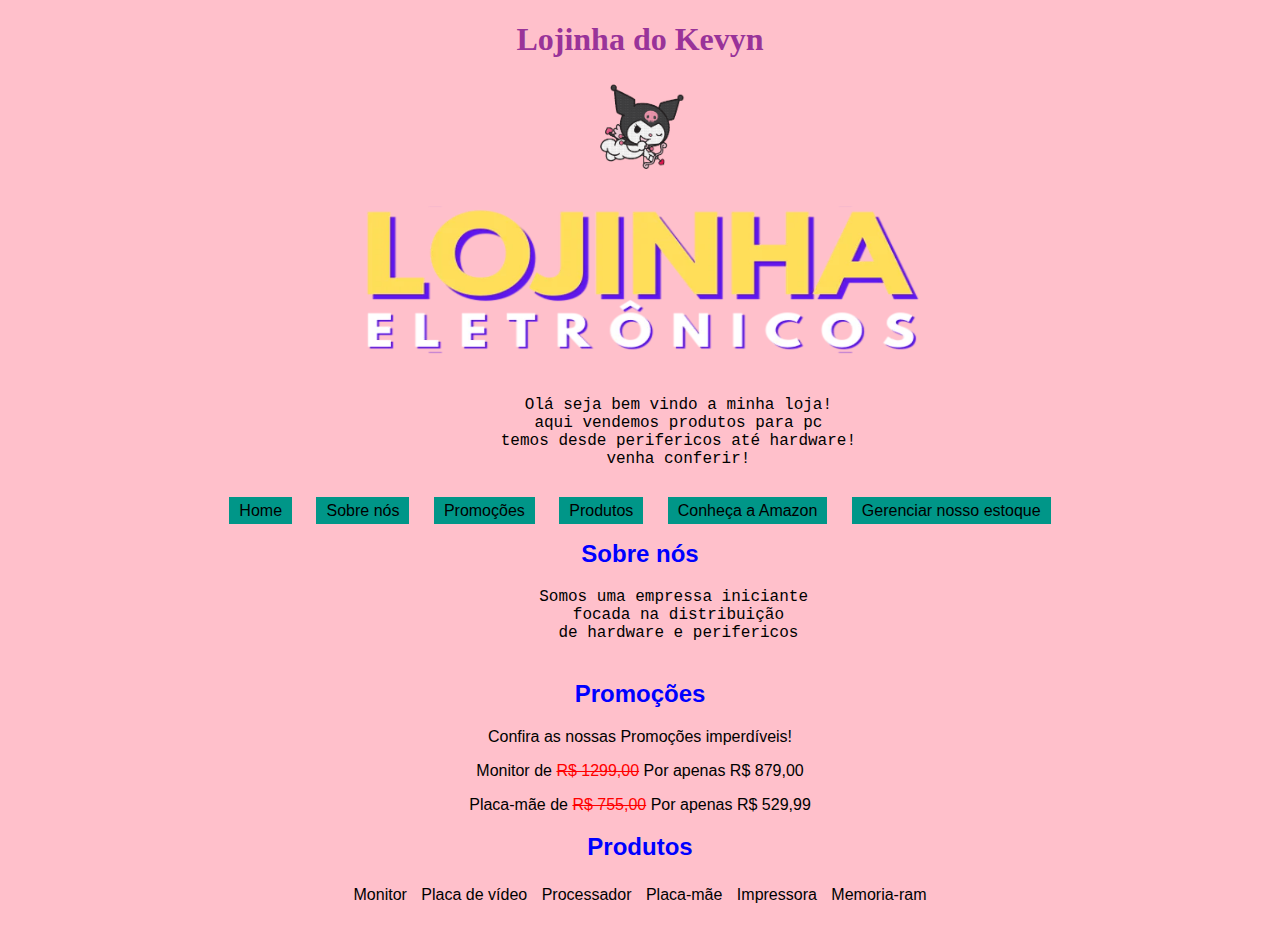
==== index.html @ 07f58fe3 "subi os arquivos do meu site" ====
<!DOCTYPE html>
<html lang="pt-br">
  <head>
    <meta charset="UTF-8" />
    <meta name="viewport" content="width=device-width, initial-scale=1.0" />
    <link rel="icon" type="image/x-icon" href="foto/icon.ico" />
    <title>Lojinha do Kevyn</title>
    <link rel="stylesheet" href="loja.css" />
  </head>
  <body>
    <h1>Lojinha do Kevyn</h1>
    <img src="foto/kuromi.gif" alt="Kuromi" height="100" width="100" />
    <center>
      <img src="foto/lojas.png" alt="Loja" width="600" height="200" />
    </center>
    <pre>
        Olá seja bem vindo a minha loja!
        aqui vendemos produtos para pc
        temos desde perifericos até hardware!
        venha conferir!
    </pre>
    <ul class="menu">
      <li><a href="#top">Home</a></li>
      <li><a href="#sobre-nos">Sobre nós</a></li>
      <li><a href="#promocoes">Promoções</a></li>
      <li><a href="#produtos">Produtos</a></li>
      <li>
        <a href="https://www.amazon.com.br/" target="_blank"
          >Conheça a Amazon</a
        >
      </li>
      <li>
        <a href="estoque.html" target="_blank">Gerenciar nosso estoque</a>
      </li>
    </ul>
    <h2 id="sobre-nos">Sobre nós</h2>
    <pre>
        Somos uma empressa iniciante 
        focada na distribuição
        de hardware e perifericos
    </pre>
    <h2 id="promocoes">Promoções</h2>
    <center><p>Confira as nossas Promoções imperdíveis!</p></center>
    <center>
      <p>
        Monitor de <del style="color: red; font-size: 16px">R$ 1299,00</del> Por
        apenas R$ 879,00
      </p>
    </center>

    <center>
      <p>
        Placa-mãe de
        <del style="color: red; font-size: 16px">R$ 755,00</del> Por apenas R$
        529,99
      </p>
    </center>
    <h2 id="produtos">Produtos</h2>
    <center>
      <ul>
        <li>Monitor</li>
        <li>Placa de vídeo</li>
        <li>Processador</li>
        <li>Placa-mãe</li>
        <li>Impressora</li>
        <li>Memoria-ram</li>
      </ul>
    </center>
  </body>
</html>
---- loja.css ----
body {
  background-color: pink;
  font-family: Arial, sans-serif;
  margin: 0;
  padding: 0;
}

h1 {
  text-align: center;
  color: #993399;
  font-family: Didot, cursive, serif;
}

img {
  display: block;
  margin: 0 auto;
}

pre {
  font-size: 16px;
  color: #000;
  text-align: center;
}

.menu {
  list-style-type: none;
  padding: 0;
  text-align: center;
}

.menu li {
  display: inline;
  margin: 0 10px;
}

.menu li a {
  text-decoration: none;
  font-size: 16px;
  color: #000;
}

.menu li a:hover {
  color: #993399;
}

h2 {
  color: #0000ff;
  text-align: center;
}

#produtos {
  text-align: center;
}

ul {
  list-style: none;
  padding: 0;
}

ul li {
  display: inline-block;
  margin: 5px;
}

ul li a {
  text-decoration: none;
  padding: 5px 10px;
  color: #fff;
  background-color: rgb(0, 150, 136); /* Cor aleatória para destacar os links */
}
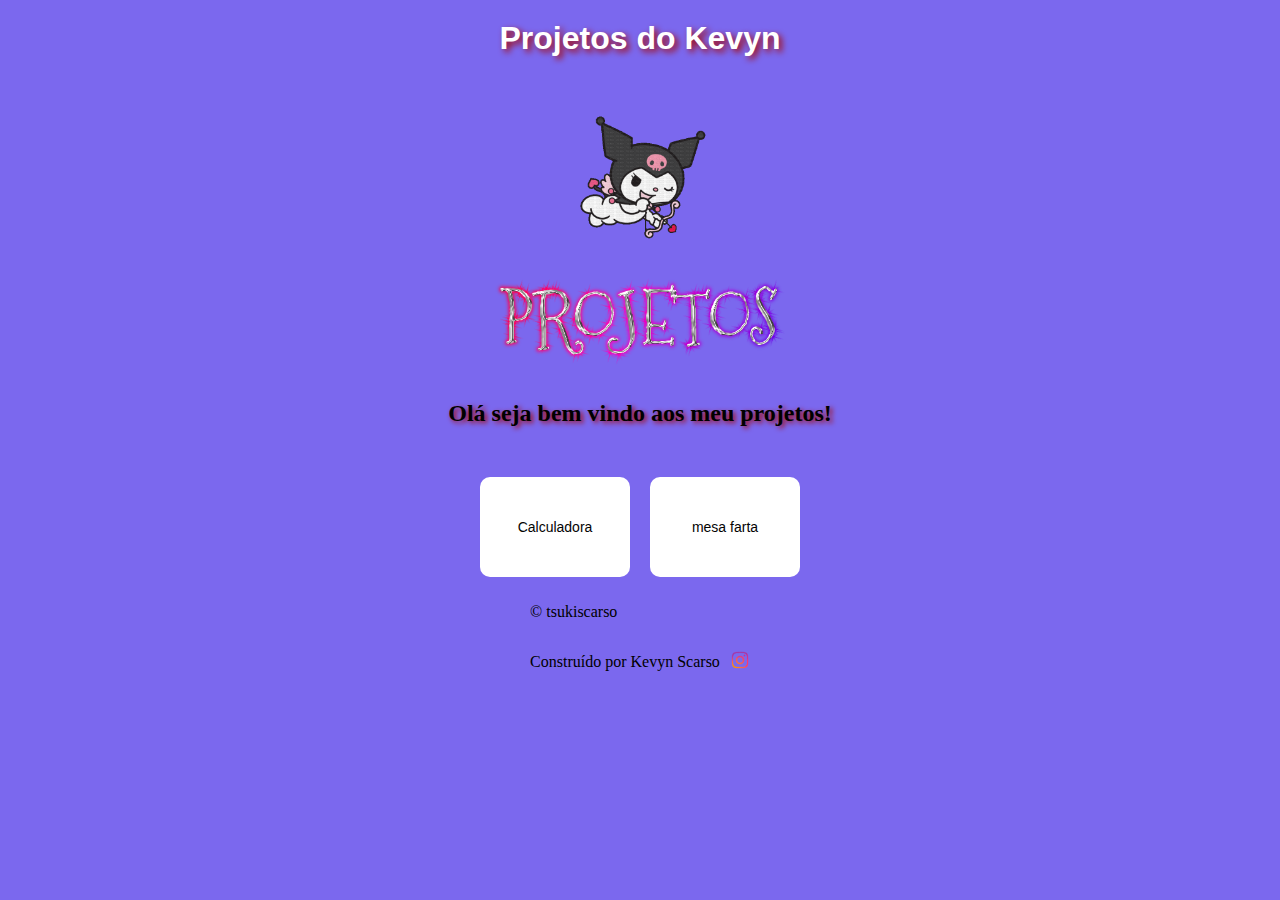
==== commit ebee029b: "Update index.html" ====
--- a/index.html
+++ b/index.html
@@ -1,70 +1,130 @@
-<!DOCTYPE html>
-<html lang="pt-br">
-  <head>
-    <meta charset="UTF-8" />
-    <meta name="viewport" content="width=device-width, initial-scale=1.0" />
-    <link rel="icon" type="image/x-icon" href="foto/icon.ico" />
-    <title>Lojinha do Kevyn</title>
-    <link rel="stylesheet" href="loja.css" />
-  </head>
-  <body>
-    <h1>Lojinha do Kevyn</h1>
-    <img src="foto/kuromi.gif" alt="Kuromi" height="100" width="100" />
-    <center>
-      <img src="foto/lojas.png" alt="Loja" width="600" height="200" />
-    </center>
-    <pre>
-        Olá seja bem vindo a minha loja!
-        aqui vendemos produtos para pc
-        temos desde perifericos até hardware!
-        venha conferir!
-    </pre>
-    <ul class="menu">
-      <li><a href="#top">Home</a></li>
-      <li><a href="#sobre-nos">Sobre nós</a></li>
-      <li><a href="#promocoes">Promoções</a></li>
-      <li><a href="#produtos">Produtos</a></li>
-      <li>
-        <a href="https://www.amazon.com.br/" target="_blank"
-          >Conheça a Amazon</a
-        >
-      </li>
-      <li>
-        <a href="estoque.html" target="_blank">Gerenciar nosso estoque</a>
-      </li>
-    </ul>
-    <h2 id="sobre-nos">Sobre nós</h2>
-    <pre>
-        Somos uma empressa iniciante 
-        focada na distribuição
-        de hardware e perifericos
-    </pre>
-    <h2 id="promocoes">Promoções</h2>
-    <center><p>Confira as nossas Promoções imperdíveis!</p></center>
-    <center>
-      <p>
-        Monitor de <del style="color: red; font-size: 16px">R$ 1299,00</del> Por
-        apenas R$ 879,00
-      </p>
-    </center>
+<!DOCTYPE html> <!-- Declaração do tipo de documento -->
+<html lang="pt-BR"> <!-- Declaração da linguagem do documento -->
+<head>
+<meta charset="UTF-8"> <!-- Definição do conjunto de caracteres -->
+<meta name="viewport" content="width=device-width, initial-scale=1.0"> <!-- Configuração da viewport para dispositivos móveis -->
+<title>Projetos do Kevyn</title> <!-- Título da página -->
+<link rel="icon" type="image/x-icon" href="foto/icon.ico" /> <!-- Ícone da página -->
+<style>
+  body {
+    background-color: #7b68ee; /* Cor de fundo do corpo */
+    margin: 0; /* Removendo margens padrão */
+    padding: 0; /* Removendo preenchimentos padrão */
+    display: flex; /* Utilizando o modelo de layout flexível */
+    flex-direction: column; /* Direção do layout flexível */
+    align-items: center; /* Alinhamento dos itens no eixo principal */
+    justify-content: flex-start; /* Alinhamento dos itens no eixo secundário */
+    min-height: 100vh; /* Altura mínima da tela visível */
+    position: relative; /* Posição relativa para elementos absolutos */
+  }
+  h1 {
+    color: #ffffff; /* Cor do texto do título */
+    font-family: Arial, sans-serif; /* Fonte do título */
+    text-align: center; /* Alinhamento do texto do título */
+    margin-top: 20px; /* Margem superior do título */
+    text-shadow: rgb(165, 6, 6) 0.1em 0.1em 0.2em; /* Sombra do texto */
+  }
+  h2 {
+    text-align: center; /* Alinhamento do texto do subtítulo */
+    text-shadow: rgb(165, 6, 6) 0.1em 0.1em 0.2em; /* Sombra do texto */
+    margin: 20px auto; /* Margem automática para centralização vertical */
+  }
+  .container {
+    display: flex; /* Utilizando o modelo de layout flexível */
+    flex-wrap: wrap; /* Permitindo a quebra de linha dos elementos */
+    justify-content: center; /* Alinhamento dos elementos no centro */
+    margin-top: 20px; /* Margem superior do container */
+  }
+  .link-box {
+    width: 150px; /* Largura das caixas de link */
+    height: 100px; /* Altura das caixas de link */
+    margin: 10px; /* Margem das caixas de link */
+    background-color: #fff; /* Cor de fundo das caixas de link */
+    border-radius: 10px; /* Raio das bordas das caixas de link */
+    display: flex; /* Utilizando o modelo de layout flexível */
+    align-items: center; /* Alinhamento dos itens no eixo principal */
+    justify-content: center; /* Alinhamento dos itens no eixo secundário */
+    text-align: center; /* Alinhamento do texto das caixas de link */
+    cursor: pointer; /* Cursor ao passar sobre as caixas de link */
+    text-decoration: none; /* Removendo sublinhado */
+    color: #030303; /* Cor do texto das caixas de link */
+    font-family: Arial, sans-serif; /* Fonte do texto das caixas de link */
+    font-size: 14px; /* Tamanho da fonte das caixas de link */
+  }
+  .link-box:hover {
+    background-color: #aaaaaa; /* Cor de fundo das caixas de link ao passar o mouse */
+  }
+  .photo-container {
+    display: flex; /* Utilizando o modelo de layout flexível */
+    flex-direction: column; /* Direção do layout flexível */
+    align-items: center; /* Alinhamento dos itens no eixo principal */
+    margin-top: 20px; /* Margem superior do container de fotos */
+  }
+  .photo-container img {
+    width: 150px; /* Largura das imagens */
+    height: auto; /* Altura automática das imagens */
+    margin: 10px 0; /* Margem das imagens */
+    border-radius: 0; /* Removendo arredondamento das bordas */
+  }
+  hr {
+    width: 100%; /* Largura da linha horizontal */
+    margin: 20px 0; /* Margem superior e inferior da linha horizontal */
+    border: none; /* Removendo borda da linha horizontal */
+    border-top: 1px solid #000; /* Cor e estilo da linha horizontal */
+  }
 
-    <center>
-      <p>
-        Placa-mãe de
-        <del style="color: red; font-size: 16px">R$ 755,00</del> Por apenas R$
-        529,99
-      </p>
-    </center>
-    <h2 id="produtos">Produtos</h2>
-    <center>
-      <ul>
-        <li>Monitor</li>
-        <li>Placa de vídeo</li>
-        <li>Processador</li>
-        <li>Placa-mãe</li>
-        <li>Impressora</li>
-        <li>Memoria-ram</li>
-      </ul>
-    </center>
-  </body>
+  /* Estilos para tornar o site responsivo */
+  @media screen and (max-width: 600px) {
+    .link-box {
+      width: 120px; /* Largura das caixas de link para telas menores */
+      height: 80px; /* Altura das caixas de link para telas menores */
+    }
+    .link-box a {
+      font-size: 12px; /* Tamanho da fonte dos links para telas menores */
+    }
+    .photo-container img {
+      width: 150px; /* Largura das imagens para telas menores */
+      height: auto; /* Altura automática das imagens para telas menores */
+      margin: 5px 0; /* Margem das imagens para telas menores */
+    }
+    .footer {
+      position: absolute; /* Posicionamento absoluto do rodapé */
+      bottom: 10px; /* Distância do rodapé em relação ao fundo */
+      left: 10px; /* Distância do rodapé em relação à esquerda */
+      display: flex; /* Utilizando o modelo de layout flexível */
+      flex-direction: column; /* Direção do layout flexível */
+      align-items: flex-start; /* Alinhamento dos itens no eixo principal */
+      color: white; /* Cor do texto do rodapé */
+    }
+  }
+</style>
+</head>
+<body>
+<h1>Projetos do Kevyn</h1> <!-- Título da página -->
+<div class="photo-container"> <!-- Container das fotos -->
+  <img src="foto/kuromi.gif" alt="Foto do Kevyn"> <!-- Foto 1 -->
+  <img src="foto/projetos.png" alt="Outra foto do Kevyn" style="width: 300px;"> <!-- Foto 2 -->
+  <h2>
+    Olá seja bem vindo aos meu projetos! <!-- Subtítulo -->
+  </h2>
+</div>
+<div class="container"> <!-- Container das caixas de link -->
+  <a class="link-box" href="http://anime.tsukiscarso.shop" target="_blank">
+    Calculadora <!-- Link 1 -->
+  </a>
+  <a class="link-box" href="https://kscarso.github.io/mesa/" target="_blank">
+    mesa farta <!-- Link 2 -->
+  </a>
+</div>
+ <!-- Linha horizontal -->
+<div class="footer"> <!-- Rodapé -->
+  <p>© tsukiscarso</p> <!-- Texto de copyright -->
+  <div style="display: flex; align-items: center;">
+    <p style="margin-right: 10px;">Construído por Kevyn Scarso</p> <!-- Texto "Construído por Kevyn Scarso" -->
+    <a href="https://www.instagram.com/kscarso.wttx" target="_blank">
+      <img src="foto/instagram.png" alt="Instagram" style="width: 20px;"> <!-- Ícone do Instagram -->
+    </a>
+  </div>
+</div>
+</body>
 </html>
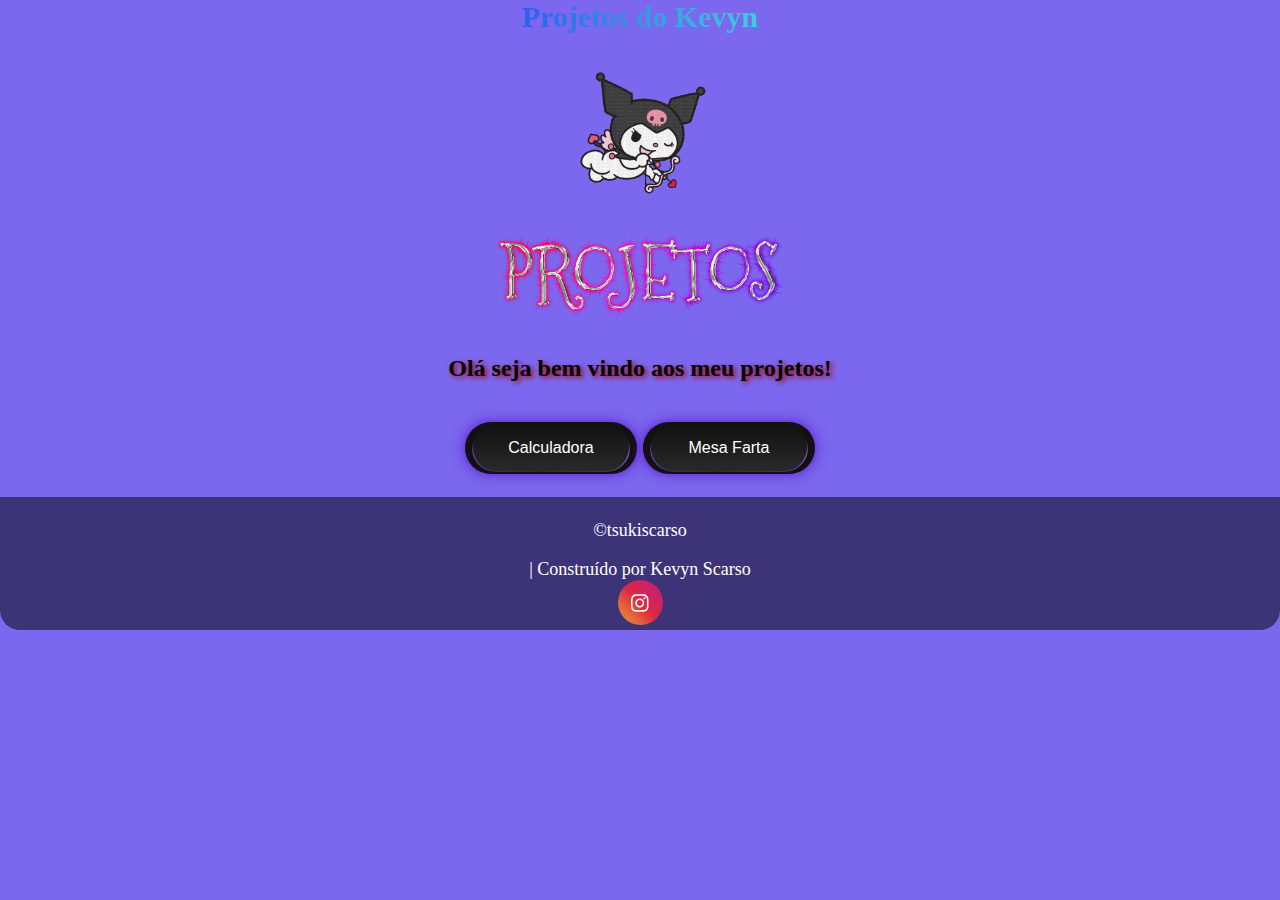
==== commit d4f75e32: "Update index.html" ====
--- a/index.html
+++ b/index.html
@@ -16,6 +16,11 @@
     justify-content: flex-start; /* Alinhamento dos itens no eixo secundário */
     min-height: 100vh; /* Altura mínima da tela visível */
     position: relative; /* Posição relativa para elementos absolutos */
+    background-image: url(foto/fundo.jpg);
+        background-repeat: no-repeat;
+        background-position: px 100px;
+        background-size: 1366px 768px;
+        position: relative; /* Adicionado para posicionar o rodapé corretamente */
   }
   h1 {
     color: #ffffff; /* Cor do texto do título */
@@ -29,31 +34,17 @@
     text-shadow: rgb(165, 6, 6) 0.1em 0.1em 0.2em; /* Sombra do texto */
     margin: 20px auto; /* Margem automática para centralização vertical */
   }
-  .container {
+  .botões {
     display: flex; /* Utilizando o modelo de layout flexível */
     flex-wrap: wrap; /* Permitindo a quebra de linha dos elementos */
     justify-content: center; /* Alinhamento dos elementos no centro */
     margin-top: 20px; /* Margem superior do container */
   }
-  .link-box {
-    width: 150px; /* Largura das caixas de link */
-    height: 100px; /* Altura das caixas de link */
-    margin: 10px; /* Margem das caixas de link */
-    background-color: #fff; /* Cor de fundo das caixas de link */
-    border-radius: 10px; /* Raio das bordas das caixas de link */
-    display: flex; /* Utilizando o modelo de layout flexível */
-    align-items: center; /* Alinhamento dos itens no eixo principal */
-    justify-content: center; /* Alinhamento dos itens no eixo secundário */
-    text-align: center; /* Alinhamento do texto das caixas de link */
-    cursor: pointer; /* Cursor ao passar sobre as caixas de link */
-    text-decoration: none; /* Removendo sublinhado */
-    color: #030303; /* Cor do texto das caixas de link */
-    font-family: Arial, sans-serif; /* Fonte do texto das caixas de link */
-    font-size: 14px; /* Tamanho da fonte das caixas de link */
-  }
-  .link-box:hover {
-    background-color: #aaaaaa; /* Cor de fundo das caixas de link ao passar o mouse */
-  }
+
+  .botões button {
+    margin: 0 3px; /* Adicionando margem entre os botões */
+  }
+  
   .photo-container {
     display: flex; /* Utilizando o modelo de layout flexível */
     flex-direction: column; /* Direção do layout flexível */
@@ -66,41 +57,214 @@
     margin: 10px 0; /* Margem das imagens */
     border-radius: 0; /* Removendo arredondamento das bordas */
   }
-  hr {
-    width: 100%; /* Largura da linha horizontal */
-    margin: 20px 0; /* Margem superior e inferior da linha horizontal */
-    border: none; /* Removendo borda da linha horizontal */
-    border-top: 1px solid #000; /* Cor e estilo da linha horizontal */
-  }
-
+ 
   /* Estilos para tornar o site responsivo */
   @media screen and (max-width: 600px) {
-    .link-box {
-      width: 120px; /* Largura das caixas de link para telas menores */
-      height: 80px; /* Altura das caixas de link para telas menores */
-    }
-    .link-box a {
-      font-size: 12px; /* Tamanho da fonte dos links para telas menores */
-    }
+    
     .photo-container img {
       width: 150px; /* Largura das imagens para telas menores */
       height: auto; /* Altura automática das imagens para telas menores */
       margin: 5px 0; /* Margem das imagens para telas menores */
     }
-    .footer {
-      position: absolute; /* Posicionamento absoluto do rodapé */
-      bottom: 10px; /* Distância do rodapé em relação ao fundo */
-      left: 10px; /* Distância do rodapé em relação à esquerda */
-      display: flex; /* Utilizando o modelo de layout flexível */
-      flex-direction: column; /* Direção do layout flexível */
-      align-items: flex-start; /* Alinhamento dos itens no eixo principal */
-      color: white; /* Cor do texto do rodapé */
+    
+  }
+
+  /* creditos*/
+  .credits {
+    position: relative;
+    bottom: 0;
+    left: 0;
+    background-color: rgba(0, 0, 0, 0.5);
+    color: white;
+    padding: 5px 10px;
+    border-bottom-right-radius: 20px;
+    border-bottom-left-radius: 20px;
+    font-size: 18px;
+    margin-top: 20px; /* Adicionando margem superior para evitar sobreposição */
+    width: 100%; /* Definindo a largura total para ocupar a largura da tela */
+    box-sizing: border-box; /* Incluindo preenchimento e bordas na largura total */
+    text-align: center; /* Alinhando o texto ao centro */
+  }
+
+  /* css do button */
+  .btn {
+    --btn-gradient: var(--btn-gradient-from),var(--btn-gradient-to);
+    border: 0 none;
+    appearance: none;
+    border-radius: 9999px;
+    background-color: var(--btn-bg);
+    box-shadow: 0 0 2px 2px var(--btn-shadow), 0 0 4px 4px var(--btn-shadow), 0 0 8px 8px var(--btn-shadow);
+  }
+
+  .btn,
+  .btn * {
+    box-sizing: border-box;
+  }
+
+  .btn-inner {
+    position: relative;
+    border-radius: inherit;
+    border: 1px solid transparent;
+    font-size: 1rem;
+    display: flex;
+    align-items: center;
+    min-width: 10rem;
+    padding: 1.5rem 2rem;
+    overflow: hidden;
+    color: var(--btn-text-color);
+  }
+
+  .btn-label {
+    position: absolute;
+    bottom: 1px;
+    left: 1px;
+    right: 1px;
+    top: 1px;
+    border-radius: inherit;
+    z-index: 10;
+    display: flex;
+    justify-content: center;
+    align-items: center;
+    background-color: var(--btn-bg);
+    background-image: linear-gradient(to bottom,var(--btn-gradient));
+  }
+
+  .btn-blur {
+    position: absolute;
+    bottom: 1px;
+    left: 1px;
+    right: 1px;
+    top: 1px;
+    z-index: 0;
+    transform: scaleX(3.5);
+    filter: blur(6px);
+  }
+
+  .btn-blur:before {
+    --gradient: var(--btn-color-from), var(--btn-color), var(--btn-color-to);
+    --transition: 5s;
+    content: "";
+    position: absolute;
+    z-index: 0;
+    top: 50%;
+    bottom: 0;
+    left: 0;
+    right: 0;
+    background-image: conic-gradient(var(--gradient));
+    animation: turn var(--transition) linear infinite;
+  }
+
+  .btn:hover,
+  .btn:active {
+    transition: transform .5s ease-in-out 0s;
+    transform: translateY(-1px);
+  }
+
+  .btn:active .btn-blur:before {
+    --transition: 2s;
+  }
+
+  .btn--primary {
+    --btn-bg: #111111;
+    --btn-gradient-from: #111111;
+    --btn-gradient-to: rgba(255, 255, 255, 0.1);
+    --btn-text-color: #ffffff;
+    --btn-color: #5f17d4;
+    --btn-color-from: #c6a3ff;
+    --btn-color-to: #966ed8;
+    --btn-shadow: #5f17d42d;
+  }
+
+  @keyframes turn {
+    0% {
+      transform: translateY(-50%) rotate(0deg)
     }
-  }
+
+    to {
+      transform: translateY(-50%) rotate(1turn)
+    }
+  }
+
+  /* button Instagram*/
+  .Btn {
+    border: none;
+    border-radius: 50%;
+    width: 45px;
+    height: 45px;
+    display: flex;
+    align-items: center;
+    justify-content: center;
+    transition-duration: .4s;
+    cursor: pointer;
+    position: relative;
+    background: #f09433;
+    background: -moz-linear-gradient(45deg, #f09433 0%, #e6683c 25%, #dc2743 50%, #cc2366 75%, #bc1888 100%);
+    background: -webkit-linear-gradient(45deg, #f09433 0%,#e6683c 25%,#dc2743 50%,#cc2366 75%,#bc1888 100%);
+    background: linear-gradient(45deg, #f09433 0%,#e6683c 25%,#dc2743 50%,#cc2366 75%,#bc1888 100%);
+    filter: progid:DXImageTransform.Microsoft.gradient( startColorstr='#f09433', endColorstr='#bc1888',GradientType=1 );
+    overflow: hidden;
+  }
+  /* titulo*/
+  .svgIcon {
+    transition-duration: .3s;
+  }
+
+  .svgIcon path {
+    fill: white;
+  }
+
+  .text {
+    position: absolute;
+    color: rgb(255, 255, 255);
+    width: 120px;
+    font-weight: 600;
+    opacity: 0;
+    transition-duration: .4s;
+  }
+
+  .Btn:hover {
+    width: 110px;
+    transition-duration: .4s;
+    border-radius: 30px;
+  }
+
+  .Btn:hover .text {
+    opacity: 1;
+    transition-duration: .4s;
+  }
+
+  .Btn:hover .svgIcon {
+    opacity: 0;
+    transition-duration: .3s;
+  }
+  @keyframes animate8345 {
+  0%,100% {
+    filter: hue-rotate(0deg);
+  }
+
+  50% {
+    filter: hue-rotate(360deg);
+  }
+}
+
+.loader {
+  color: rgb(0, 0, 0);
+  background: linear-gradient(to right, #2d60ec, #3ccfda);
+  font-size: 30px;
+  -webkit-text-fill-color: transparent;
+  -webkit-background-clip: text;
+  animation: animate8345 9s linear infinite;
+  font-weight: bold;
+}
+/*gif titulo*/
+
+
 </style>
 </head>
 <body>
-<h1>Projetos do Kevyn</h1> <!-- Título da página -->
+  
+  <div class="loader">Projetos do Kevyn</div> <!-- Título da página -->
+
 <div class="photo-container"> <!-- Container das fotos -->
   <img src="foto/kuromi.gif" alt="Foto do Kevyn"> <!-- Foto 1 -->
   <img src="foto/projetos.png" alt="Outra foto do Kevyn" style="width: 300px;"> <!-- Foto 2 -->
@@ -108,22 +272,41 @@
     Olá seja bem vindo aos meu projetos! <!-- Subtítulo -->
   </h2>
 </div>
-<div class="container"> <!-- Container das caixas de link -->
-  <a class="link-box" href="http://anime.tsukiscarso.shop" target="_blank">
-    Calculadora <!-- Link 1 -->
-  </a>
-  <a class="link-box" href="https://kscarso.github.io/mesa/" target="_blank">
-    mesa farta <!-- Link 2 -->
-  </a>
+<div class="botões"> <!-- Container das caixas de link -->
+
+  <a href="http://anime.tsukiscarso.shop" target="_blank"><button class="btn btn--primary">
+
+    <span class="btn-inner">
+      <span class="btn-label">
+        Calculadora
+      </span>
+      <span class="btn-blur" aria-hidden=""></span>
+    </span>
+    
+  </button></a>
+   <!-- Link 1 -->
+ 
+  <a href="https://kscarso.github.io/mesa/" target="_blank"><button class="btn btn--primary">
+
+    <span class="btn-inner">
+      <span class="btn-label">
+        Mesa Farta
+      </span>
+      <span class="btn-blur" aria-hidden=""></span>
+    </span>
+    
+  </button></a>
+   <!-- Link 2 -->
+   
+  
 </div>
- <!-- Linha horizontal -->
-<div class="footer"> <!-- Rodapé -->
-  <p>© tsukiscarso</p> <!-- Texto de copyright -->
-  <div style="display: flex; align-items: center;">
-    <p style="margin-right: 10px;">Construído por Kevyn Scarso</p> <!-- Texto "Construído por Kevyn Scarso" -->
-    <a href="https://www.instagram.com/kscarso.wttx" target="_blank">
-      <img src="foto/instagram.png" alt="Instagram" style="width: 20px;"> <!-- Ícone do Instagram -->
-    </a>
+ <!-- creditos -->
+ <div class="credits"> <p>©tsukiscarso</p> | Construído por Kevyn Scarso  <!-- Texto "Construído por Kevyn Scarso" -->
+
+    <center> <a href="https://www.instagram.com/kscarso.wttx" target="_blank" rel="noopener noreferrer"> <button class="Btn">
+      <svg xmlns="http://www.w3.org/2000/svg" height="1.5em" viewBox="0 0 448 512" class="svgIcon"><path d="M224.1 141c-63.6 0-114.9 51.3-114.9 114.9s51.3 114.9 114.9 114.9S339 319.5 339 255.9 287.7 141 224.1 141zm0 189.6c-41.1 0-74.7-33.5-74.7-74.7s33.5-74.7 74.7-74.7 74.7 33.5 74.7 74.7-33.6 74.7-74.7 74.7zm146.4-194.3c0 14.9-12 26.8-26.8 26.8-14.9 0-26.8-12-26.8-26.8s12-26.8 26.8-26.8 26.8 12 26.8 26.8zm76.1 27.2c-1.7-35.9-9.9-67.7-36.2-93.9-26.2-26.2-58-34.4-93.9-36.2-37-2.1-147.9-2.1-184.9 0-35.8 1.7-67.6 9.9-93.9 36.1s-34.4 58-36.2 93.9c-2.1 37-2.1 147.9 0 184.9 1.7 35.9 9.9 67.7 36.2 93.9s58 34.4 93.9 36.2c37 2.1 147.9 2.1 184.9 0 35.9-1.7 67.7-9.9 93.9-36.2 26.2-26.2 34.4-58 36.2-93.9 2.1-37 2.1-147.8 0-184.8zM398.8 388c-7.8 19.6-22.9 34.7-42.6 42.6-29.5 11.7-99.5 9-132.1 9s-102.7 2.6-132.1-9c-19.6-7.8-34.7-22.9-42.6-42.6-11.7-29.5-9-99.5-9-132.1s-2.6-102.7 9-132.1c7.8-19.6 22.9-34.7 42.6-42.6 29.5-11.7 99.5-9 132.1-9s102.7-2.6 132.1 9c19.6 7.8 34.7 22.9 42.6 42.6 11.7 29.5 9 99.5 9 132.1s2.7 102.7-9 132.1z"></path></svg>
+      <span class="text">Instagram</span>
+    </button> </a> </center>
   </div>
 </div>
 </body>
